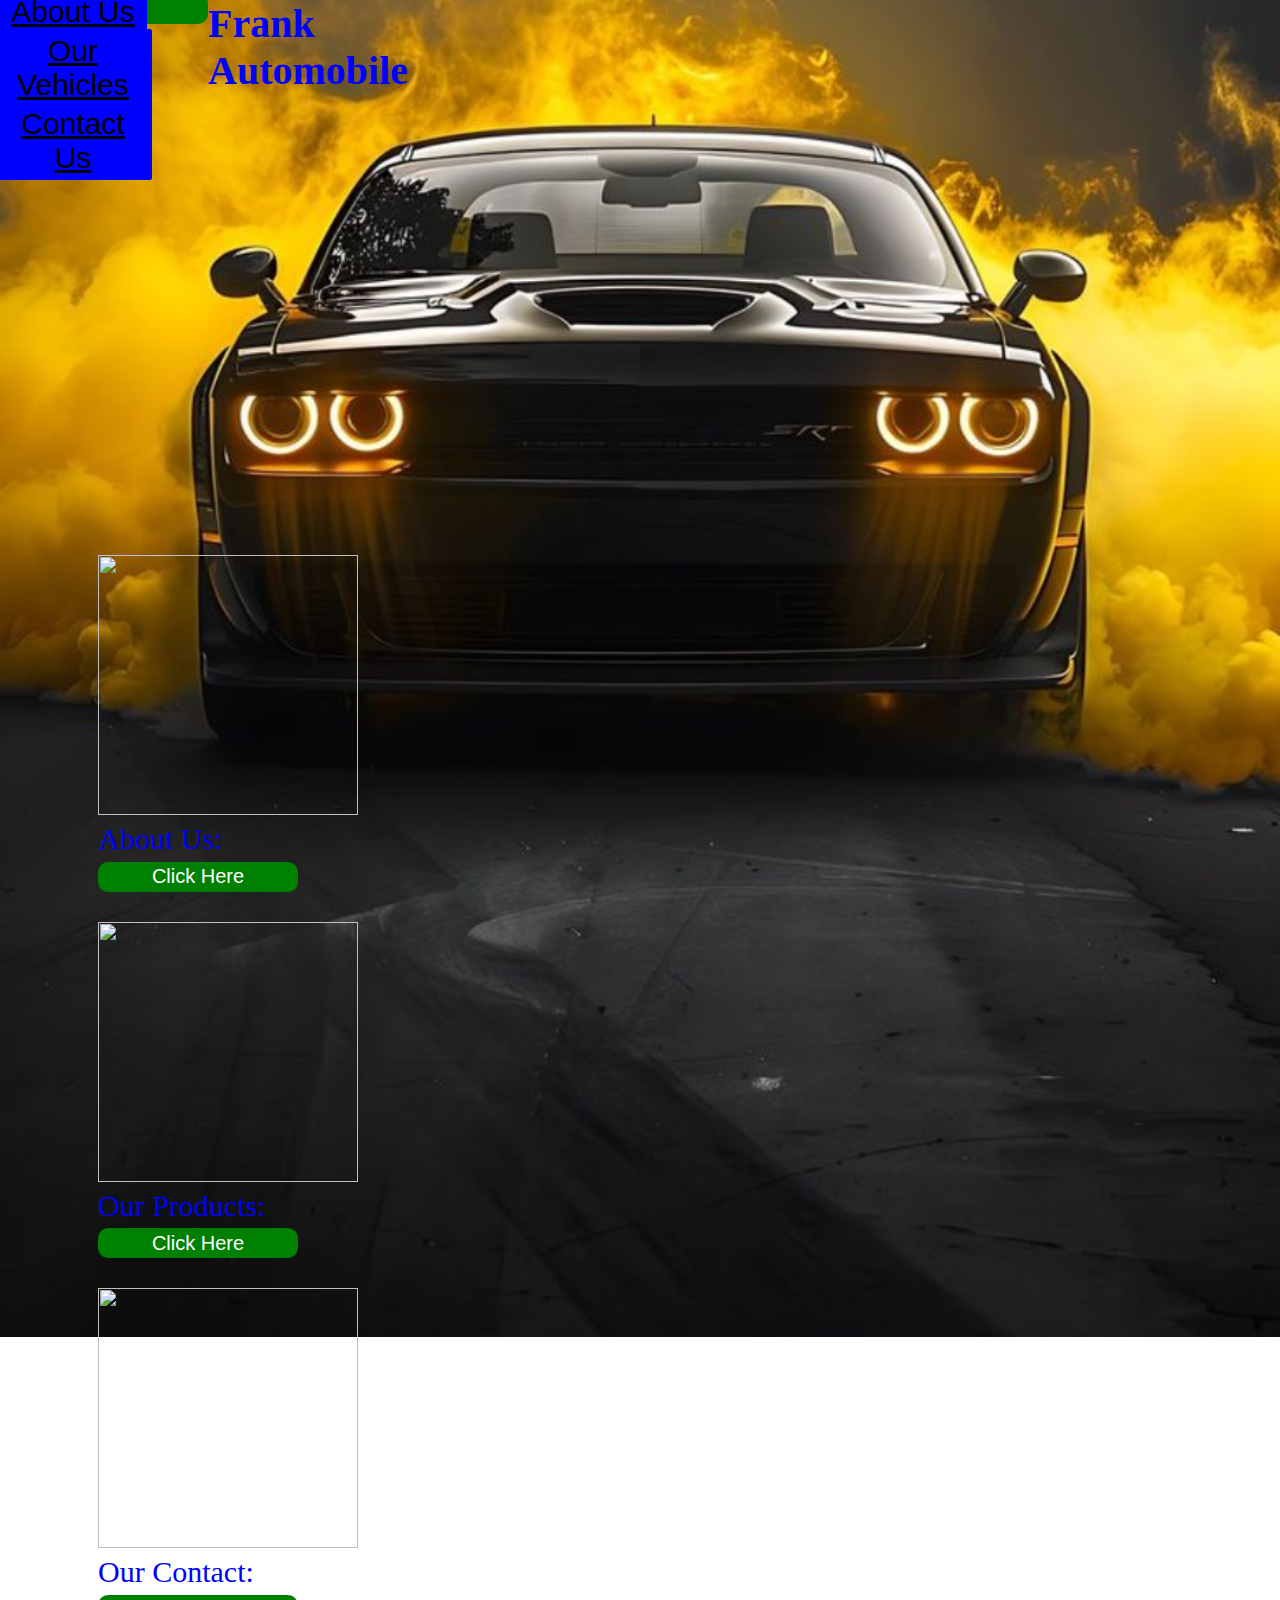
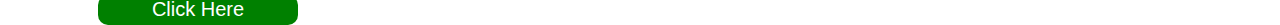
==== index.html @ 6e068e25 "Add files via upload" ====
<!DOCTYPE html>
<html lang="en">
<head>
    <meta charset="UTF-8">
    <meta http-equiv="X-UA-Compatible" content="IE=edge">
    <meta name="viewport" content="width=device-width, initial-scale=1.0">
    <title></title>
    <link rel="stylesheet" href="styles.css">
    
</head>
<body>
    <h2>Frank <br>Automobile</h2>

    <div class="container">
        
        <nav>
            
            <ul>
                <button>
                    
                <li><a href="about.html">About Us</a> </li>
                <li><a href="cars.html">Our Vehicles</a></li>
                <li><a href="about.html">Contact Us</a></li>
                </button>
            </ul>
            
        </nav>
    </div>
<p>
    <div class="price">
        <figure>
          <img src="./images/41.jpeg" alt="" width="260px" height="260px" />
          <figcaption>About Us: <br /><a href="about.html"><button>Click Here</button></a></figcaption>
        </figure><p>
            <figure>
                <img src="./images/42.jpeg" alt="" width="260px" height="260px" />
                <figcaption>Our Products: <br /><a href="cars.html"><button>Click Here</button></a> </figcaption>
              </figure>
        </p>
        
    </p>
    
    <figure>
        <img src="./images/IMG_023951_26124.jpeg" alt="" width="260px" height="260px" />
        <figcaption>Our Contact: <br /><a href="about.html"><button>Click Here</button></a> </figcaption>
      </figure>
        
      </div>
      
      
       
      </div>
      

        
</p>
</body>
</html>
---- styles.css ----
p {
    color: red;
    
}

body {
    background: url(./images/Gallery_20241015_184954.png);
    background-repeat: no-repeat;
    height: 80vh;
    width: 100%;
    background-size: cover;
    background-position: center;
    margin-top: -200px;
}

.container {
    color:white;
    font-size: 30px;
    margin-left: -70px;
    margin-top: 100px;

    
}
h2{
    margin-left: 200px;
    margin-top:200px;
    color: blue;
    font-size: 40px;
    
}

nav {
    display: flex;
    justify-content: space-between;
    align-items: center;
    margin-left: 30px;
    margin-top: -230px;
    margin-bottom: 5px;
    color: white;


}

nav ul li {
    display: inline-block;
    padding: 10px 20px;
    list-style: none;
    font-size: 30px;
    border: none;
    border-radius: 2px;
    padding: 5px 12px;
    background-color: blue;
    margin-right:50px;
    margin-left: -20px;
    margin-top: -5px;
    color: white;
}

nav ul li a {
    color: black;
}

.price{
    margin-top: 350px;
    align-items: center;
    color: blue;
    margin-left: 50px;
    font-size: 30px;

}

button {
    width: 200px;
    height: 30px;
    border: none;
    border-radius: 10px;
    background-color: green;
    color: white;
    font-size: 20px;
}
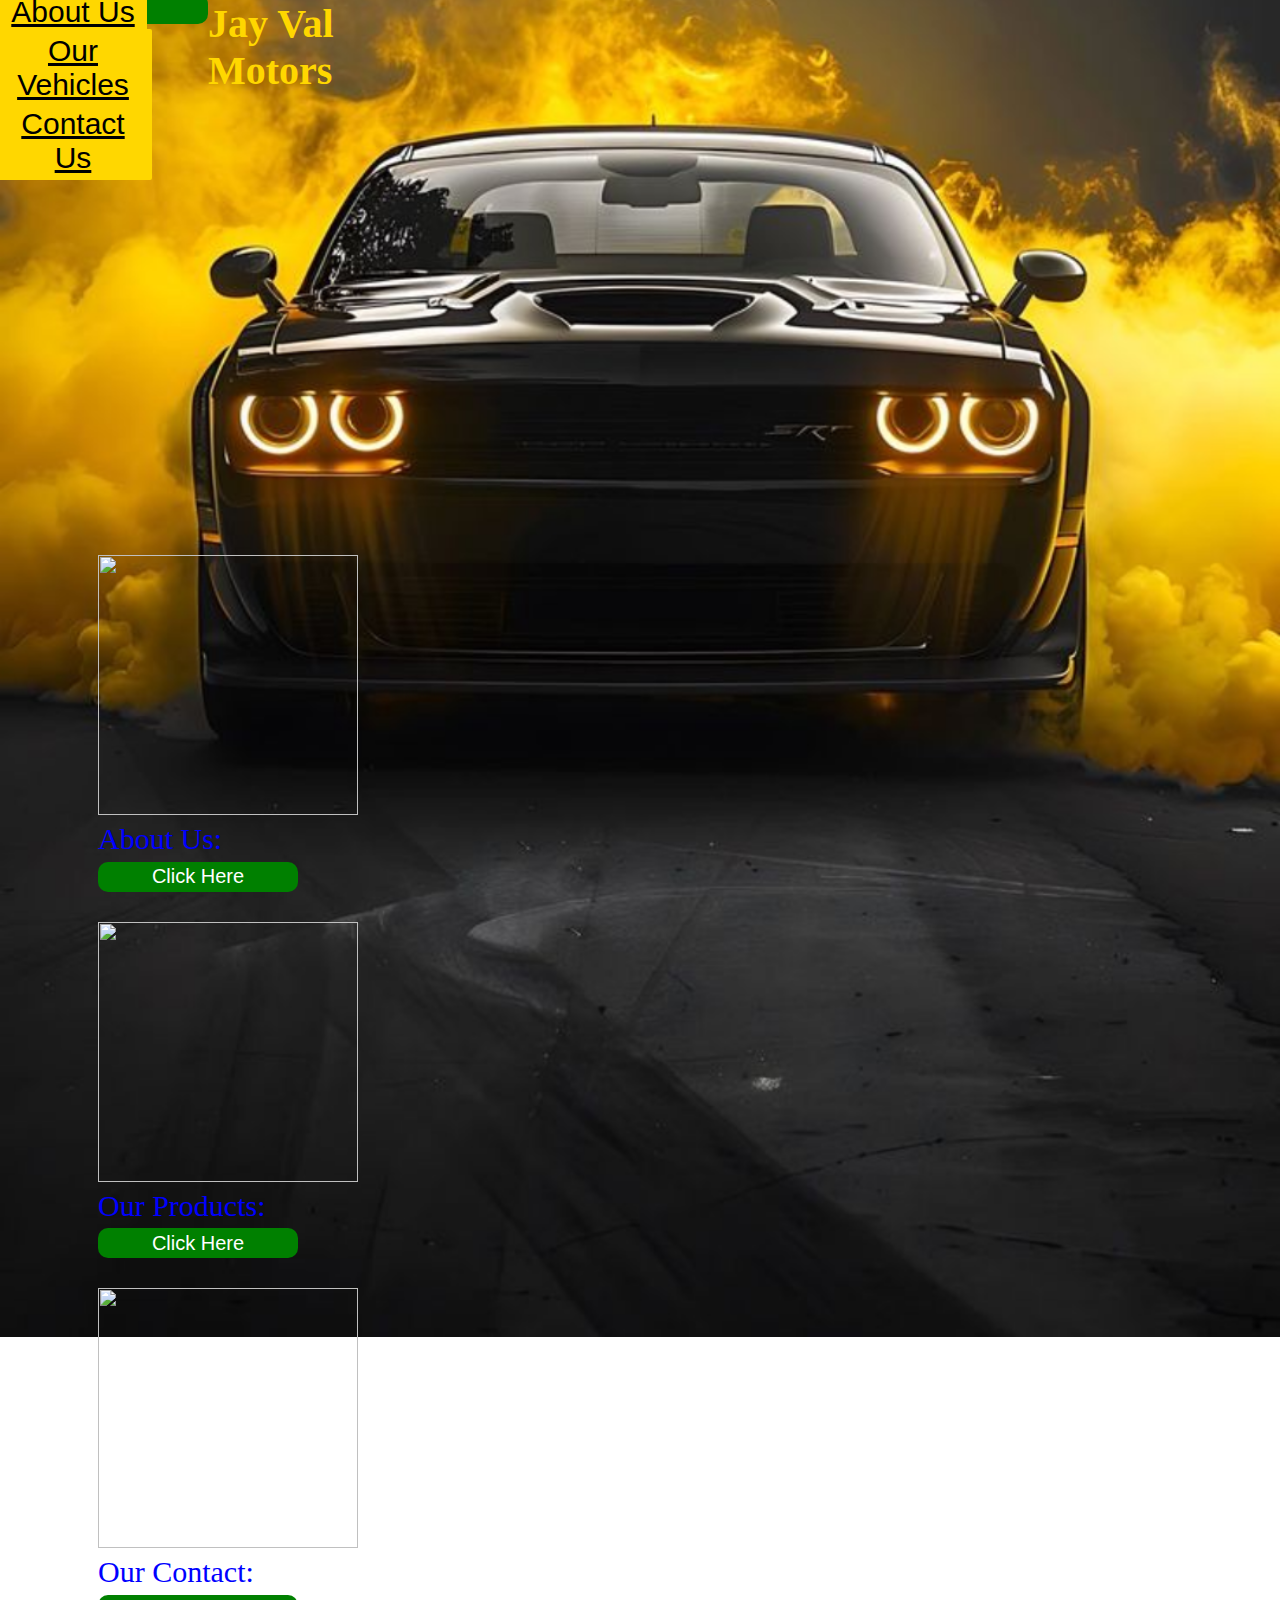
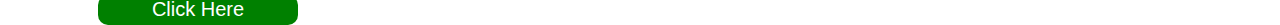
==== commit 1c3827a7: "Add files via upload" ====
--- a/index.html
+++ b/index.html
@@ -9,7 +9,7 @@
     
 </head>
 <body>
-    <h2>Frank <br>Automobile</h2>
+    <h2>Jay Val <br>Motors</h2>
 
     <div class="container">
         
--- a/styles.css
+++ b/styles.css
@@ -24,7 +24,7 @@
 h2{
     margin-left: 200px;
     margin-top:200px;
-    color: blue;
+    color: gold;
     font-size: 40px;
     
 }
@@ -49,7 +49,7 @@
     border: none;
     border-radius: 2px;
     padding: 5px 12px;
-    background-color: blue;
+    background-color: gold;
     margin-right:50px;
     margin-left: -20px;
     margin-top: -5px;
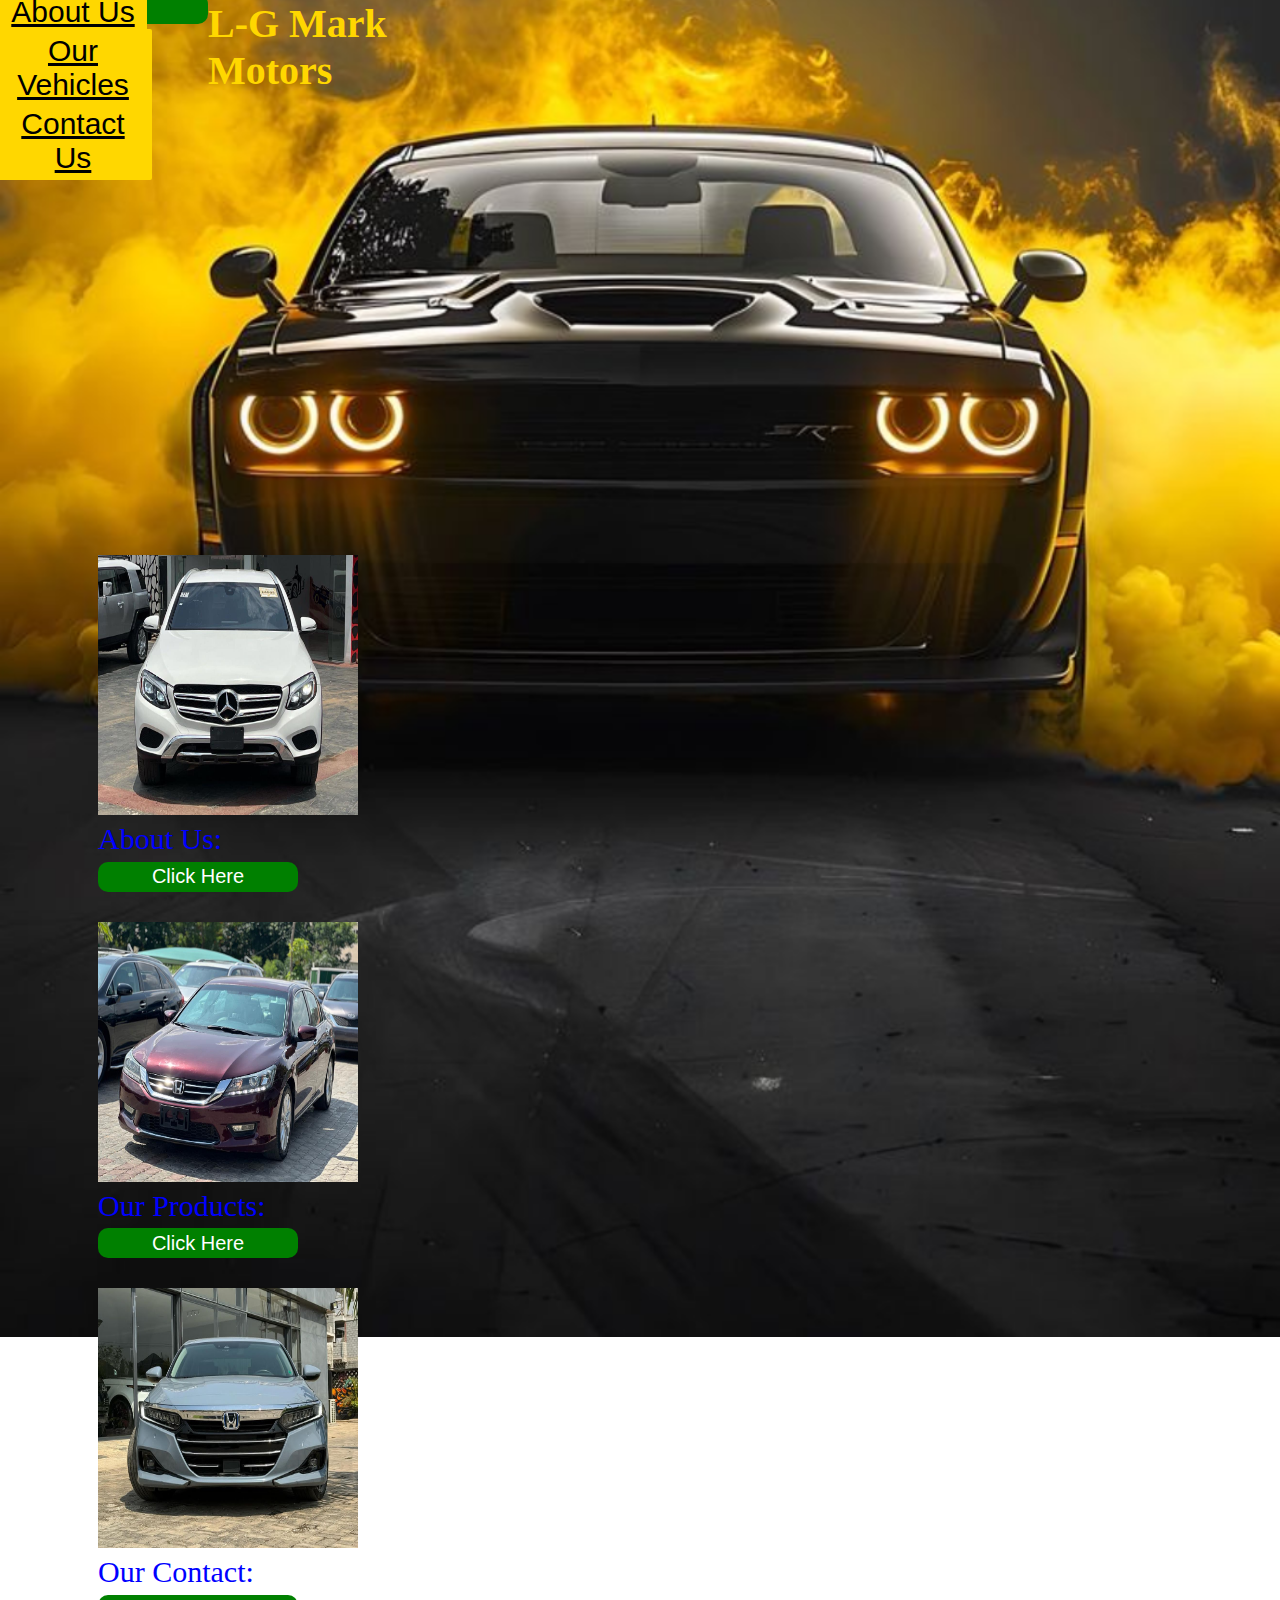
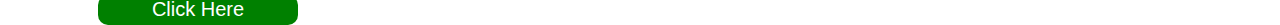
==== commit 5d6fafd9: "Add files via upload" ====
--- a/index.html
+++ b/index.html
@@ -9,7 +9,7 @@
     
 </head>
 <body>
-    <h2>Jay Val <br>Motors</h2>
+    <h2>L-G Mark <br>Motors</h2>
 
     <div class="container">
         
